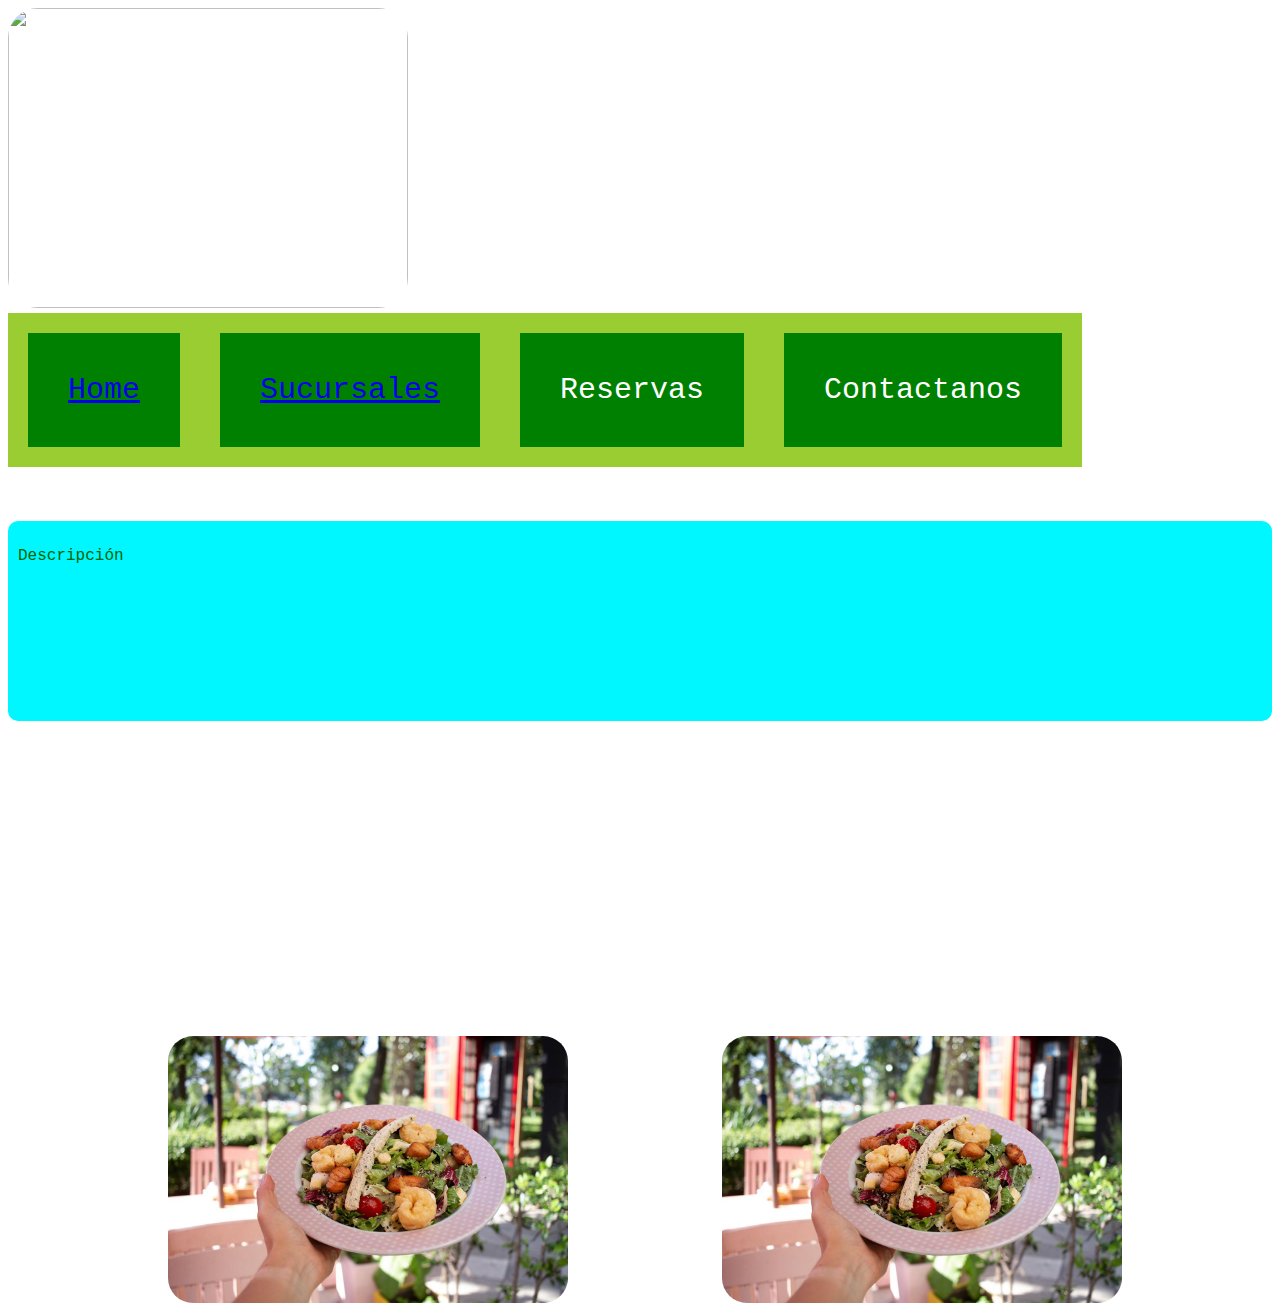
==== Página home.html @ b31b9a02 "Pagina principal" ====
<!DOCTYPE html>
<html lang="en">

<head>
    <meta charset="UTF-8">
    <meta http-equiv="X-UA-Compatible" content="IE=edge">
    <meta name="viewport" content="width=device-width, initial-scale=1.0">
    <link rel="stylesheet" href="Página home.css">
    <title>Ejemplo Grid</title>
</head>

<body>
    <img src="../TPPYTHON/Logo restaurant def.png" height="300px" ; width="300px">
    <div class="flex-containerh">
        <div> <a href="file:///G:/Mi%20unidad/CURSOS/PYTHON%20full%20stack/HTML/prueba.html"> Home</a></div>
        <div> <a href="file:///C:/Users/valen/TPPYTHON/index.html">Sucursales </a></div>
        <div>Reservas</div>
        <div>Contactanos</div>
    </div> 
   
    <br><br><br><br>
</div>
</div>

    <div class="container">


        <!-- Contenido del header -->
        <div class="item header">
            <p>Descripción</p>
            
        </div>
        
    </div>
    <div class="grid_container">   

        <img class="imagen" src="../TPPYTHON/Imagenes/Img1.jpg" alt="">
        <img class="imagen" src="../TPPYTHON/Imagenes/Img2.jpg" alt="">
        <img class="imagen" src="../TPPYTHON/Imagenes/Img3.jpg" alt="">
        <img class="imagen" src="../TPPYTHON/Imagenes/Img4.jpg" alt="">
        <img class="imagen" src="Imagenes/Img1.jpg" alt="">
        <img class="imagen" src="Imagenes/Img1.jpg" alt="">
     
    </div>
</body>

</html>
---- Página home.css ----
/*----------------------------------------------------------------*/
/* Hoja de estilos                                                */
/*----------------------------------------------------------------*/
/* Fuente para toda la página */
* {font-family: 'Courier New', Courier, monospace;}




/*containerh: Es el elemento padre que tendrá en su interior cada uno de los ítems flexibles. */
.flex-containerh {
    display: inline-flex;   /* Esta propiedad define al div como contenedor flex*/
    flex-direction: row;
    /* probar row-reverse */
    background-color: yellowgreen;
}
/*Cada uno de los hijos flexibles que tendrá el contenedor horizontal en su interior. */
.flex-containerh > div {  /*Utilizamos selectores avanzados en lugar de clases */
    color: white;
    background-color: green;
    margin: 20px;
    padding: 40px;
    font-size: 30px;
}


.container {
    display: grid;

    /* Uso un atajo para definir tres filas / tres columnas */
    grid-template: 200px 300px auto / 30% auto 30%; 

    /* Distribuimos el contenido en cada fila */
    grid-template-areas: "header header header" 
                         "izq contenido der" 
                         "pie pie pie";

    /* separamos los items con gap */
    gap: 2%;

    /* Hacemos que el diseño ocupe casi el alto total del navegador */
    /* height: 90vh; */
}


/*----------------------------------------------------------------*/
/* Defino el nombre y color de cada area del grid                 */
/*----------------------------------------------------------------*/
.principal {grid-area: principal; background-color: crimson;}
.header    { grid-area: header;    background-color: rgb(0, 247, 255);  }
.izq       { grid-area: izq;       background-color: coral;  }
.der       { grid-area: der;       background-color: coral;}
.contenido { grid-area: contenido; background-color: rgb(241, 169, 133);}
.pie       { grid-area: pie;       background-color: rgb(0, 247, 255);  }


/*----------------------------------------------------------------*/
/* Definimos la apariencia de cada item del grid                  */
/*----------------------------------------------------------------*/
.item {
    padding: 10px;
    color: darkgreen;
    border-radius: 10px;
}


/*----------------------------------------------------------------*/
/* Imagen con bordes redondeados, con limites de tamaño           */
/*----------------------------------------------------------------*/
img {
    border-radius: 30px;
    width: 100%;
    max-width:400px;
  }


/*----------------------------------------------------------------*/
/* Punto de corte para pantallas tipo tablet                      */
/*----------------------------------------------------------------*/
@media only screen and (max-width: 800px) {
    .container {
        /* Uso un atajo para definir 4 filas / 2 columna */
        grid-template: 100px auto auto 60px / 30% auto; 

        /* Distribuimos el contenido en cada fila */
        grid-template-areas: "header header" "izq contenido" "der der" "pie pie";
    }
}


/*----------------------------------------------------------------*/
/* Punto de corte para pantallas tipo celular                     */
/*----------------------------------------------------------------*/
@media only screen and (max-width: 600px) {
    .container {
        /* Uso un atajo para definir 6 filas / 1 columna */
        grid-template: 100px auto auto auto 60px / 100%; 

        /* Distribuimos el contenido en cada fila */
        grid-template-areas: "header" "izq" "contenido" "der" "pie";
    }
}

.grid_container{
    display: grid;
    grid-template-columns: auto auto auto 
    

}


.imagen {width: 90%;
    padding:5px

}

img:hover {
    width:95%;
    padding: 5px
}

@media only screen and (max-width: 500px){
    .grid_container{
        display: grid;
        grid-template-columns: auto auto 

    }
}
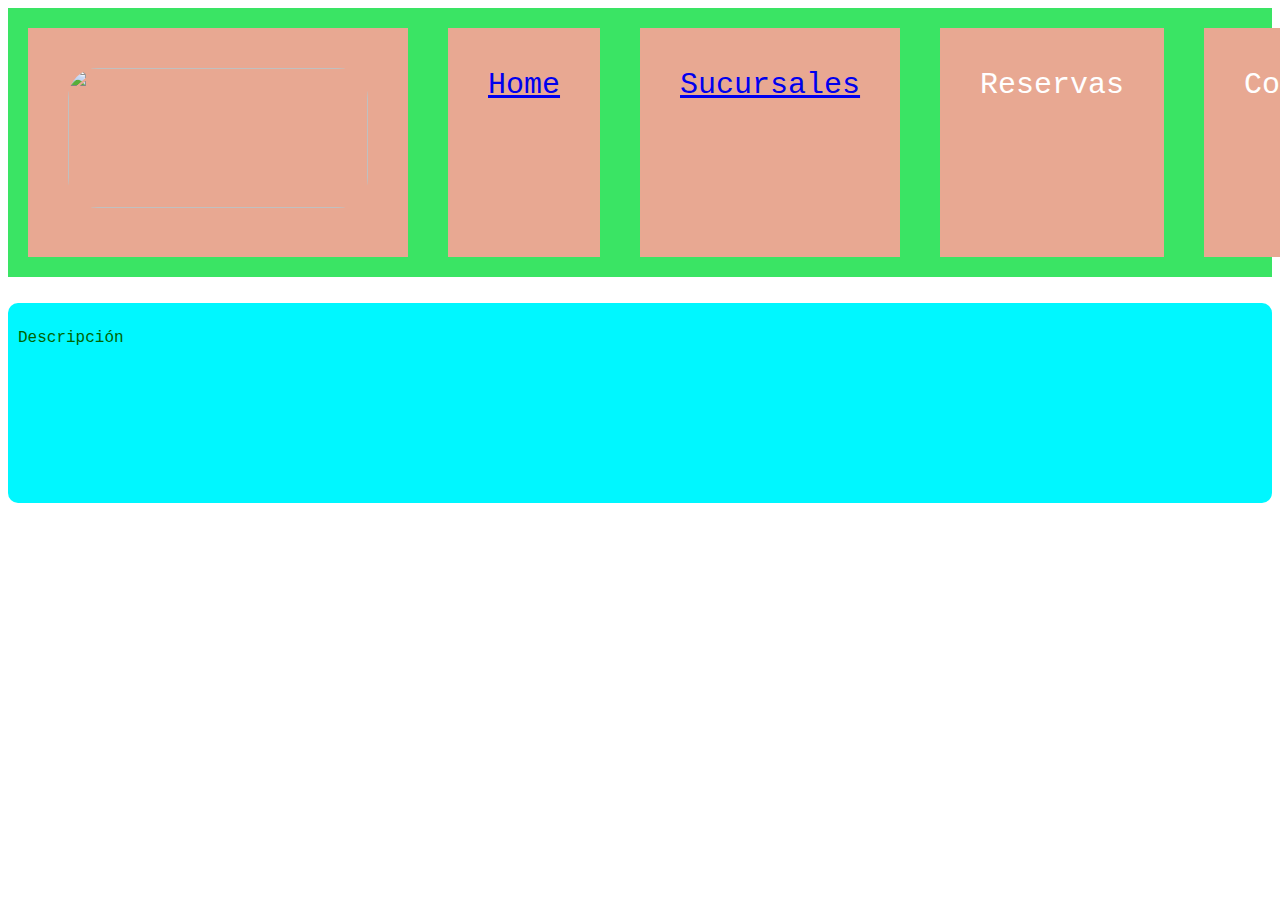
==== commit fbb7fa96: "Imagenes nuevas" ====
--- a/Página home.html
+++ b/Página home.html
@@ -10,17 +10,29 @@
 </head>
 
 <body>
-    <img src="../TPPYTHON/Logo restaurant def.png" height="300px" ; width="300px">
+    
     <div class="flex-containerh">
+        <div><img src="../TPPYTHON/Logo restaurant def.png" height="140px" ; width="300px"></div>
         <div> <a href="file:///G:/Mi%20unidad/CURSOS/PYTHON%20full%20stack/HTML/prueba.html"> Home</a></div>
         <div> <a href="file:///C:/Users/valen/TPPYTHON/index.html">Sucursales </a></div>
         <div>Reservas</div>
         <div>Contactanos</div>
     </div> 
    
-    <br><br><br><br>
-</div>
-</div>
+    <br>
+
+
+   
+    <div class="grid_container">   
+
+        <img class="imagen" src="../TPPYTHON/Imagenes/Img1.jpg" alt="">
+        <img class="imagen" src="../TPPYTHON/Imagenes/Img2.jpg" alt="">
+        <img class="imagen" src="../TPPYTHON/Imagenes/Img3.jpg" alt="">
+        <img class="imagen" src="../TPPYTHON/Imagenes/Img4.jpg" alt="">
+        <img class="imagen" src="../TPPYTHON/Imagenes/pappas-grill-tragos.jpg" alt="">
+        <img class="imagen" src="../TPPYTHON/Imagenes/ñoquis.webp" alt="">
+     
+    </div>
 
     <div class="container">
 
@@ -32,16 +44,6 @@
         </div>
         
     </div>
-    <div class="grid_container">   
-
-        <img class="imagen" src="../TPPYTHON/Imagenes/Img1.jpg" alt="">
-        <img class="imagen" src="../TPPYTHON/Imagenes/Img2.jpg" alt="">
-        <img class="imagen" src="../TPPYTHON/Imagenes/Img3.jpg" alt="">
-        <img class="imagen" src="../TPPYTHON/Imagenes/Img4.jpg" alt="">
-        <img class="imagen" src="Imagenes/Img1.jpg" alt="">
-        <img class="imagen" src="Imagenes/Img1.jpg" alt="">
-     
-    </div>
 </body>
 
 </html>--- a/Página home.css
+++ b/Página home.css
@@ -9,15 +9,15 @@
 
 /*containerh: Es el elemento padre que tendrá en su interior cada uno de los ítems flexibles. */
 .flex-containerh {
-    display: inline-flex;   /* Esta propiedad define al div como contenedor flex*/
+    display: flex;   /* Esta propiedad define al div como contenedor flex*/
     flex-direction: row;
     /* probar row-reverse */
-    background-color: yellowgreen;
+    background-color: rgb(58, 228, 100);
 }
 /*Cada uno de los hijos flexibles que tendrá el contenedor horizontal en su interior. */
 .flex-containerh > div {  /*Utilizamos selectores avanzados en lugar de clases */
     color: white;
-    background-color: green;
+    background-color:rgb(232, 168, 146);
     margin: 20px;
     padding: 40px;
     font-size: 30px;
@@ -110,13 +110,13 @@
 
 
 .imagen {width: 90%;
-    padding:5px
+    padding:2px
 
 }
 
 img:hover {
     width:95%;
-    padding: 5px
+    padding: 2px
 }
 
 @media only screen and (max-width: 500px){
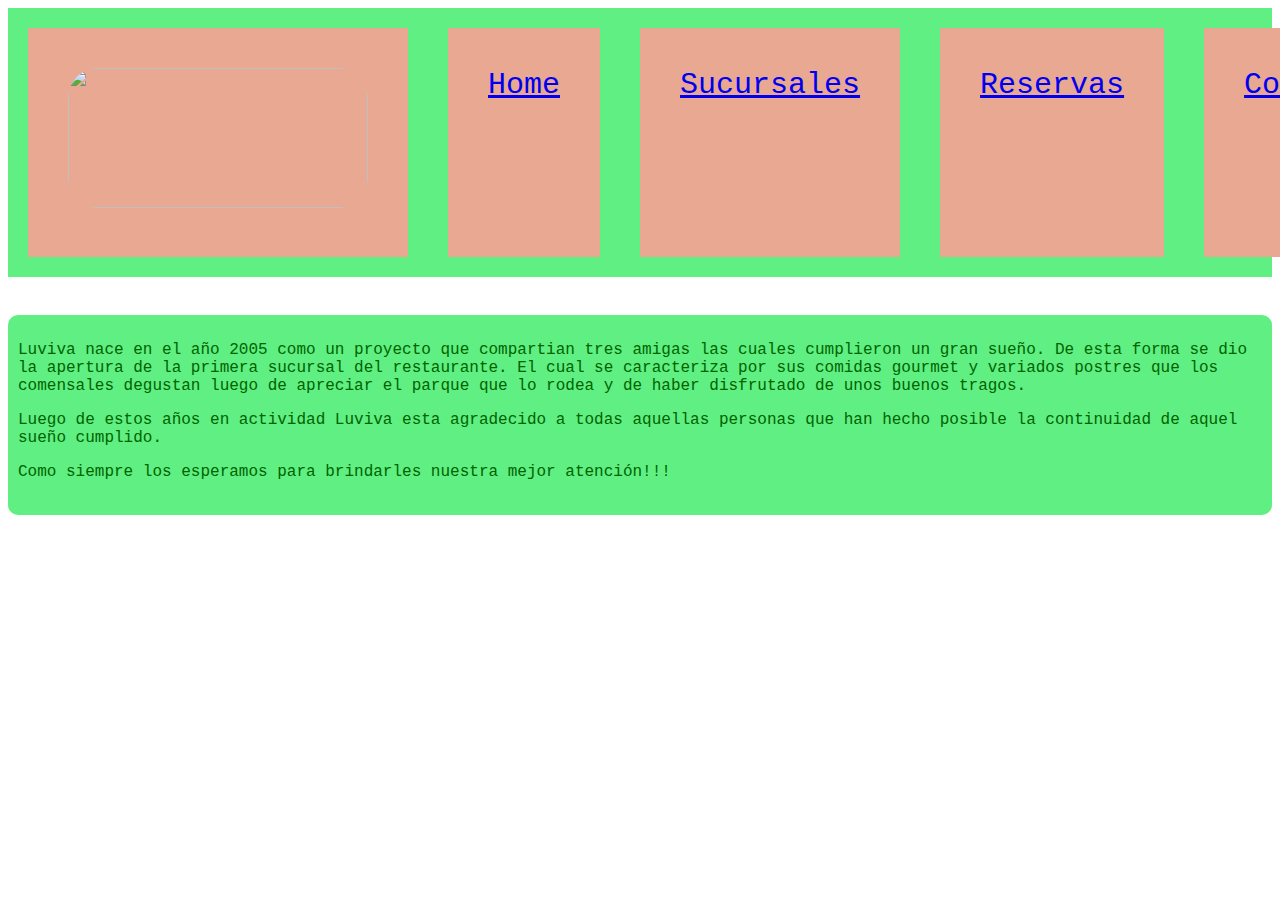
==== commit 15f1811b: "Tenemos las 4 páginas" ====
--- a/Página home.html
+++ b/Página home.html
@@ -13,10 +13,10 @@
     
     <div class="flex-containerh">
         <div><img src="../TPPYTHON/Logo restaurant def.png" height="140px" ; width="300px"></div>
-        <div> <a href="file:///G:/Mi%20unidad/CURSOS/PYTHON%20full%20stack/HTML/prueba.html"> Home</a></div>
-        <div> <a href="file:///C:/Users/valen/TPPYTHON/index.html">Sucursales </a></div>
-        <div>Reservas</div>
-        <div>Contactanos</div>
+        <div> <a href="file:///C:/Users/valen/TPPYTHON/P%C3%A1gina%20home.html"> Home</a></div>
+        <div> <a href="file:///C:/Users/valen/TPPYTHON/Sucursales.html">Sucursales </a></div>
+        <div> <a href="file:///C:/Users/valen/TPPYTHON/Reservas.html">Reservas </a> </div>
+        <div> <a href="file:///C:/Users/valen/TPPYTHON/Contactanos.html">Contactanos </a></div>
     </div> 
    
     <br>
@@ -39,11 +39,14 @@
 
         <!-- Contenido del header -->
         <div class="item header">
-            <p>Descripción</p>
+            <p>Luviva nace en el año 2005 como un proyecto que compartian tres amigas las cuales cumplieron un gran sueño. De esta forma se dio la apertura de la primera sucursal del restaurante. El cual se caracteriza por sus comidas gourmet y variados postres que los comensales degustan luego de apreciar el parque que lo rodea y de haber disfrutado de unos buenos tragos.  </p>
+            <p>Luego de estos años en actividad Luviva esta agradecido a todas aquellas personas que han hecho posible la continuidad de aquel sueño cumplido.  </p>
+            <p>Como siempre los esperamos para brindarles nuestra mejor atención!!!</p>
             
         </div>
         
     </div>
+    
 </body>
 
 </html>--- a/Página home.css
+++ b/Página home.css
@@ -1,21 +1,15 @@
-/*----------------------------------------------------------------*/
-/* Hoja de estilos                                                */
-/*----------------------------------------------------------------*/
-/* Fuente para toda la página */
+
 * {font-family: 'Courier New', Courier, monospace;}
 
 
+.flex-containerh {
+    display: flex;  
+    flex-direction: row;
+    
+    background-color: rgb(95, 239, 131);
+}
 
-
-/*containerh: Es el elemento padre que tendrá en su interior cada uno de los ítems flexibles. */
-.flex-containerh {
-    display: flex;   /* Esta propiedad define al div como contenedor flex*/
-    flex-direction: row;
-    /* probar row-reverse */
-    background-color: rgb(58, 228, 100);
-}
-/*Cada uno de los hijos flexibles que tendrá el contenedor horizontal en su interior. */
-.flex-containerh > div {  /*Utilizamos selectores avanzados en lugar de clases */
+.flex-containerh > div {  
     color: white;
     background-color:rgb(232, 168, 146);
     margin: 20px;
@@ -27,36 +21,31 @@
 .container {
     display: grid;
 
-    /* Uso un atajo para definir tres filas / tres columnas */
+    
     grid-template: 200px 300px auto / 30% auto 30%; 
 
-    /* Distribuimos el contenido en cada fila */
+    
     grid-template-areas: "header header header" 
                          "izq contenido der" 
                          "pie pie pie";
 
-    /* separamos los items con gap */
+    
     gap: 2%;
 
-    /* Hacemos que el diseño ocupe casi el alto total del navegador */
-    /* height: 90vh; */
+    
 }
 
 
-/*----------------------------------------------------------------*/
-/* Defino el nombre y color de cada area del grid                 */
-/*----------------------------------------------------------------*/
+
 .principal {grid-area: principal; background-color: crimson;}
-.header    { grid-area: header;    background-color: rgb(0, 247, 255);  }
+.header    { grid-area: header;    background-color: rgb(95, 239, 131);  }
 .izq       { grid-area: izq;       background-color: coral;  }
 .der       { grid-area: der;       background-color: coral;}
 .contenido { grid-area: contenido; background-color: rgb(241, 169, 133);}
 .pie       { grid-area: pie;       background-color: rgb(0, 247, 255);  }
 
 
-/*----------------------------------------------------------------*/
-/* Definimos la apariencia de cada item del grid                  */
-/*----------------------------------------------------------------*/
+
 .item {
     padding: 10px;
     color: darkgreen;
@@ -64,9 +53,7 @@
 }
 
 
-/*----------------------------------------------------------------*/
-/* Imagen con bordes redondeados, con limites de tamaño           */
-/*----------------------------------------------------------------*/
+
 img {
     border-radius: 30px;
     width: 100%;
@@ -74,9 +61,7 @@
   }
 
 
-/*----------------------------------------------------------------*/
-/* Punto de corte para pantallas tipo tablet                      */
-/*----------------------------------------------------------------*/
+
 @media only screen and (max-width: 800px) {
     .container {
         /* Uso un atajo para definir 4 filas / 2 columna */
@@ -88,9 +73,7 @@
 }
 
 
-/*----------------------------------------------------------------*/
-/* Punto de corte para pantallas tipo celular                     */
-/*----------------------------------------------------------------*/
+
 @media only screen and (max-width: 600px) {
     .container {
         /* Uso un atajo para definir 6 filas / 1 columna */
@@ -110,13 +93,13 @@
 
 
 .imagen {width: 90%;
-    padding:2px
+    padding:5px
 
 }
 
 img:hover {
     width:95%;
-    padding: 2px
+    padding: 5px
 }
 
 @media only screen and (max-width: 500px){
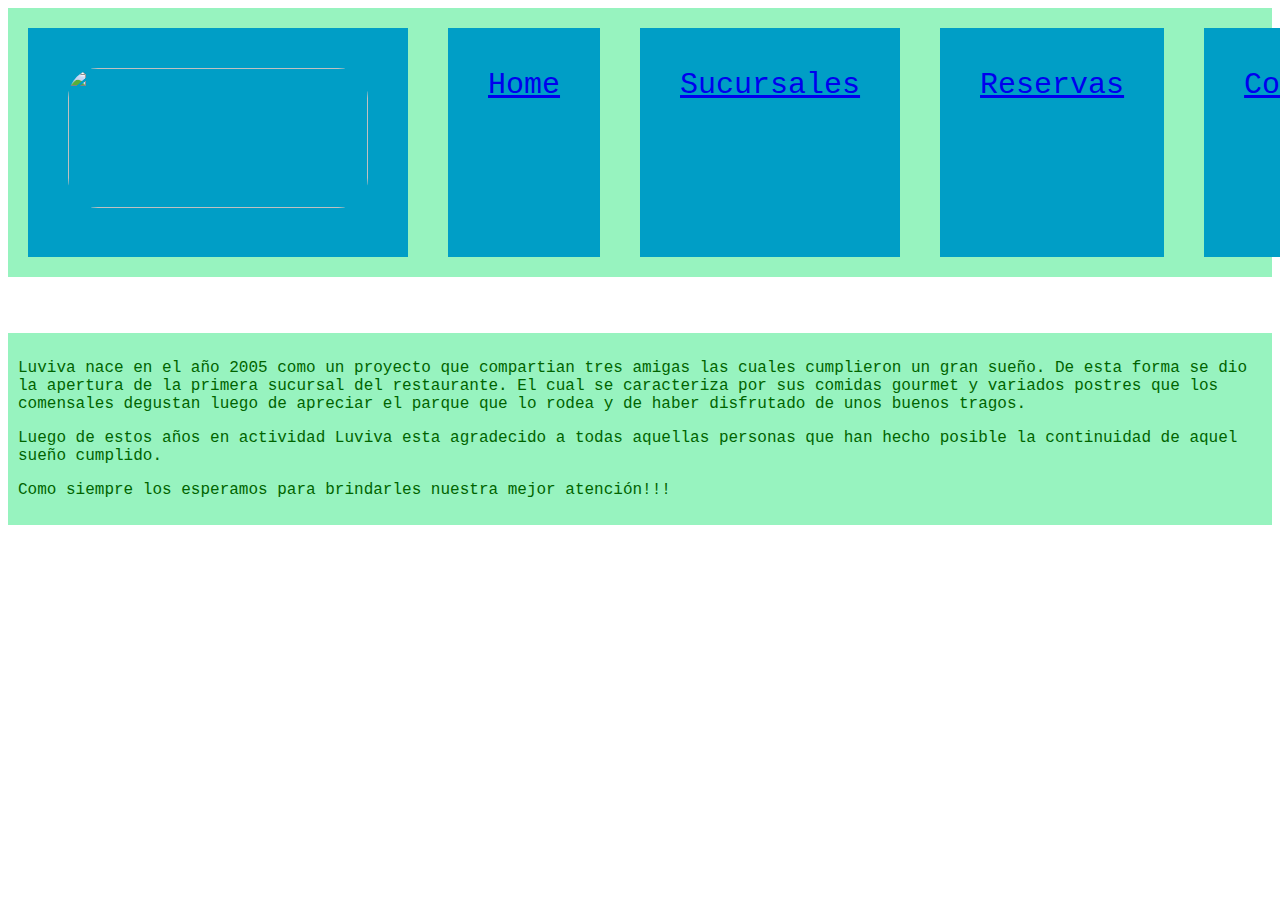
==== commit cb93882e: "Ediciones" ====
--- a/Página home.html
+++ b/Página home.html
@@ -12,7 +12,7 @@
 <body>
     
     <div class="flex-containerh">
-        <div><img src="../TPPYTHON/Logo restaurant def.png" height="140px" ; width="300px"></div>
+        <div><img class="logo" src="../TPPYTHON/Logo restaurant def.png" height="140px" ; width="300px"></div>
         <div> <a href="file:///C:/Users/valen/TPPYTHON/P%C3%A1gina%20home.html"> Home</a></div>
         <div> <a href="file:///C:/Users/valen/TPPYTHON/Sucursales.html">Sucursales </a></div>
         <div> <a href="file:///C:/Users/valen/TPPYTHON/Reservas.html">Reservas </a> </div>
@@ -34,6 +34,9 @@
      
     </div>
 
+    
+<br>
+    </div>
     <div class="container">
 
 
@@ -47,6 +50,7 @@
         
     </div>
     
+    
 </body>
 
 </html>--- a/Página home.css
+++ b/Página home.css
@@ -6,12 +6,12 @@
     display: flex;  
     flex-direction: row;
     
-    background-color: rgb(95, 239, 131);
+    background-color: rgb(151,243 ,191);
 }
 
 .flex-containerh > div {  
     color: white;
-    background-color:rgb(232, 168, 146);
+    background-color:rgb(0, 158, 198);
     margin: 20px;
     padding: 40px;
     font-size: 30px;
@@ -20,17 +20,9 @@
 
 .container {
     display: grid;
-
+background-color:rgb(151,243,191) ;
     
-    grid-template: 200px 300px auto / 30% auto 30%; 
-
     
-    grid-template-areas: "header header header" 
-                         "izq contenido der" 
-                         "pie pie pie";
-
-    
-    gap: 2%;
 
     
 }
@@ -38,7 +30,7 @@
 
 
 .principal {grid-area: principal; background-color: crimson;}
-.header    { grid-area: header;    background-color: rgb(95, 239, 131);  }
+.header    { grid-area: header;    background-color:  rgb(151,243,191) }
 .izq       { grid-area: izq;       background-color: coral;  }
 .der       { grid-area: der;       background-color: coral;}
 .contenido { grid-area: contenido; background-color: rgb(241, 169, 133);}
@@ -54,7 +46,7 @@
 
 
 
-img {
+.logo {
     border-radius: 30px;
     width: 100%;
     max-width:400px;
@@ -93,12 +85,13 @@
 
 
 .imagen {width: 90%;
-    padding:5px
+        padding:5px;
+        border-radius: 15px;
 
 }
 
-img:hover {
-    width:95%;
+.imagen:hover {
+    width: 95%;
     padding: 5px
 }
 
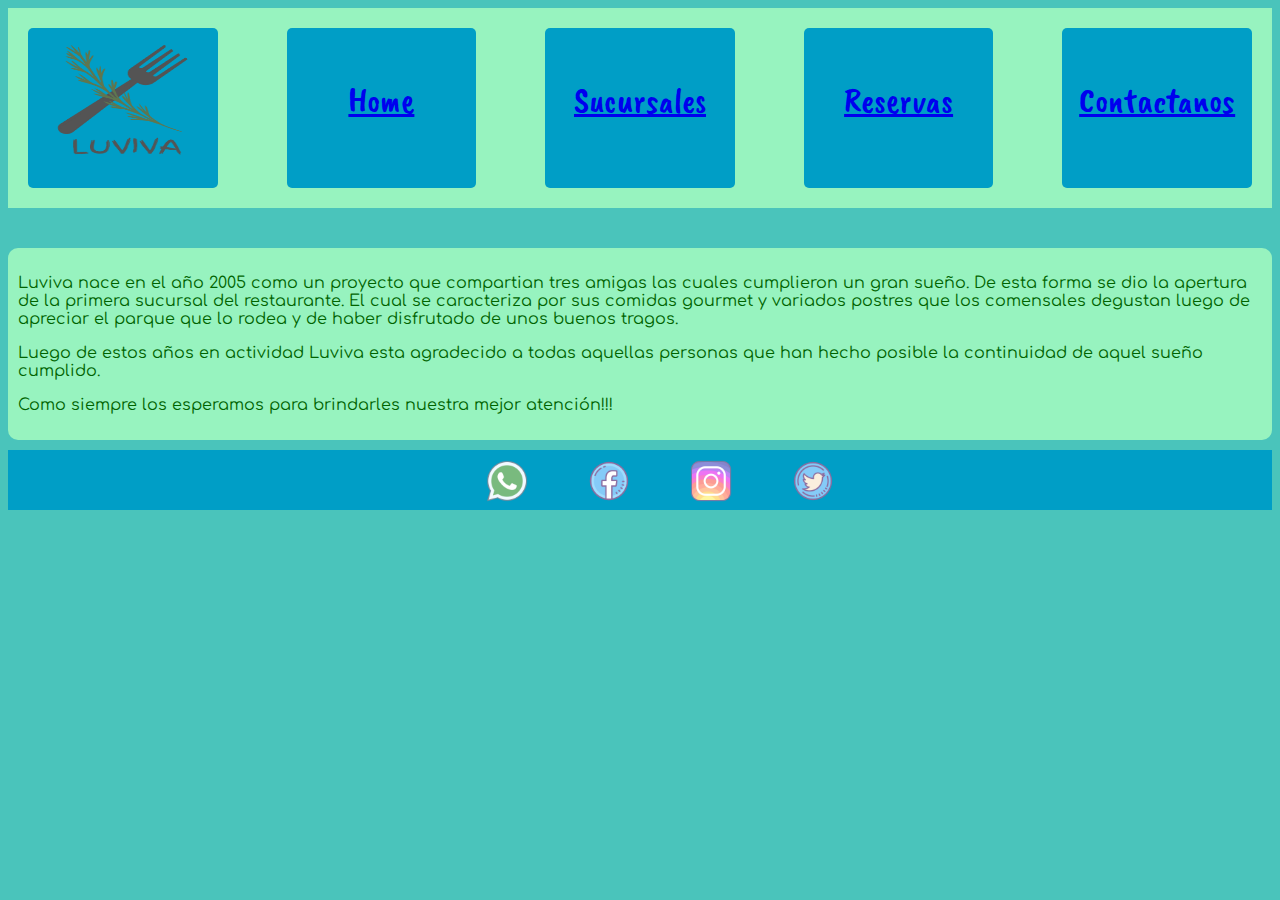
==== commit c7591f02: "Casi terminado" ====
--- a/Página home.html
+++ b/Página home.html
@@ -5,51 +5,47 @@
     <meta charset="UTF-8">
     <meta http-equiv="X-UA-Compatible" content="IE=edge">
     <meta name="viewport" content="width=device-width, initial-scale=1.0">
-    <link rel="stylesheet" href="Página home.css">
+    <link rel="stylesheet" href="Archivo.css">
     <title>Ejemplo Grid</title>
+    <link rel="preconnect" href="https://fonts.googleapis.com">
+<link rel="preconnect" href="https://fonts.gstatic.com" crossorigin>
+<link href="https://fonts.googleapis.com/css2?family=Acme&family=Carter+One&family=Caveat+Brush&family=Comfortaa:wght@300&family=Concert+One&display=swap" rel="stylesheet">
 </head>
 
 <body>
-    
-    <div class="flex-containerh">
-        <div><img class="logo" src="../TPPYTHON/Logo restaurant def.png" height="140px" ; width="300px"></div>
-        <div> <a href="file:///C:/Users/valen/TPPYTHON/P%C3%A1gina%20home.html"> Home</a></div>
-        <div> <a href="file:///C:/Users/valen/TPPYTHON/Sucursales.html">Sucursales </a></div>
-        <div> <a href="file:///C:/Users/valen/TPPYTHON/Reservas.html">Reservas </a> </div>
-        <div> <a href="file:///C:/Users/valen/TPPYTHON/Contactanos.html">Contactanos </a></div>
-    </div> 
+    <div class="maquetado">
+
+        <div class="flex-containerh">
+            <div class="Icono"><img class="logo" src="Logo restaurant def.png" height="140px" ; width="300px"></div>
+            <div class="menu"> <a href="Página home.html"> Home</a></div>
+            <div class="menu"> <a href="Sucursales.html">Sucursales </a></div>
+            <div class="menu"> <a href="Reservas.html">Reservas </a> </div>
+            <div class="menu"> <a href="Contactanos.html">Contactanos </a></div>
+        </div>
    
-    <br>
-
-
-   
-    <div class="grid_container">   
-
-        <img class="imagen" src="../TPPYTHON/Imagenes/Img1.jpg" alt="">
-        <img class="imagen" src="../TPPYTHON/Imagenes/Img2.jpg" alt="">
-        <img class="imagen" src="../TPPYTHON/Imagenes/Img3.jpg" alt="">
-        <img class="imagen" src="../TPPYTHON/Imagenes/Img4.jpg" alt="">
-        <img class="imagen" src="../TPPYTHON/Imagenes/pappas-grill-tragos.jpg" alt="">
-        <img class="imagen" src="../TPPYTHON/Imagenes/ñoquis.webp" alt="">
-     
-    </div>
-
-    
-<br>
-    </div>
-    <div class="container">
-
-
+         <div class="grid_container">   
+            <img class="imagen" src="../TPPYTHON/Imagenes/Img1.jpg" alt="">
+            <img class="imagen" src="../TPPYTHON/Imagenes/Img2.jpg" alt="">
+            <img class="imagen" src="../TPPYTHON/Imagenes/Img3.jpg" alt="">
+            <img class="imagen" src="../TPPYTHON/Imagenes/Img4.jpg" alt="">
+            <img class="imagen" src="../TPPYTHON/Imagenes/pappas-grill-tragos.jpg" alt="">
+            <img class="imagen" src="../TPPYTHON/Imagenes/ñoquis.webp" alt="">
+        </div>
         <!-- Contenido del header -->
-        <div class="item header">
+        <div class="cuerpo">
             <p>Luviva nace en el año 2005 como un proyecto que compartian tres amigas las cuales cumplieron un gran sueño. De esta forma se dio la apertura de la primera sucursal del restaurante. El cual se caracteriza por sus comidas gourmet y variados postres que los comensales degustan luego de apreciar el parque que lo rodea y de haber disfrutado de unos buenos tragos.  </p>
             <p>Luego de estos años en actividad Luviva esta agradecido a todas aquellas personas que han hecho posible la continuidad de aquel sueño cumplido.  </p>
             <p>Como siempre los esperamos para brindarles nuestra mejor atención!!!</p>
-            
         </div>
-        
+
+        <div class="flex_fot">
+            <a href="https://web.whatsapp.com/" target="_blank"><img class="ico" src="Iconos/wa.png" alt="Contacto whatsapp"></a>
+            <a href="https://es-la.facebook.com/" target="_blank"><img class="ico" src="Iconos/Fb (2).png" alt="Contacto whatsapp"></a>
+            <a href="https://www.instagram.com/" target="_blank"><img class="ico" src="Iconos/Ig.png" alt="Contacto whatsapp"></a>
+            <a href="https://twitter.com/" target="_blank"><img class="ico" src="Iconos/Twitter.png" alt="Contacto whatsapp"></a>
+        </div>
     </div>
-    
+
     
 </body>
 
--- a/Archivo.css
+++ b/Archivo.css
@@ -0,0 +1,315 @@
+/*font-family: 'Comfortaa', cursive;
+    font-family: 'Acme', sans-serif;
+    font-family: 'Carter One', cursive;
+    font-family: 'Caveat Brush', cursive;
+    font-family: 'Comfortaa', cursive;
+    font-family: 'Concert One', cursive;*/
+    
+/* Menu*/
+
+.maquetado{
+    display: grid;
+    grid-template: auto auto auto auto/ auto;
+    grid-template-areas: "header"
+                        "imagenes_m"
+                        "descripcion"
+                        "pie_m";
+
+    gap: 10px;
+}
+
+.flex-containerh {grid-area: header}
+.grid_container {grid-area: imagenes_m}
+.cuerpo {grid-area: descripcion }
+.flex_fot {grid-area: pie_m}
+
+.flex-containerh {
+    display: flex;  
+    flex-direction: row;
+    justify-content: space-between;
+    height: 200px;
+    background-color: rgb(151,243 ,191);
+}
+
+/*Contendeores del Menu*/
+.flex-containerh > .menu {  
+    background-color:rgb(0, 158, 198);
+    width: 15%;
+    margin: 20px;
+    text-align: center;
+    padding-top: 50px;
+    font-size: 35px;
+    border-radius: 5px;
+    color: white;
+    font-family: 'Caveat Brush', cursive;
+      
+}
+
+.Icono {
+    background-color:rgb(0, 158, 198);
+    width: 15%;
+    margin: 20px;
+    border-radius: 5px;
+    text-align: center;
+}
+/* Logo*/
+.logo {
+    height: 70%;
+    width: 70%;
+    max-width:1000px;
+    padding: 15px;
+  }
+
+  @media only screen and (max-width: 1200px) {
+    .flex-containerh{
+    height: 150px;
+    }
+    .flex-containerh >.menu {
+    font-size: 25px;
+    padding-top: 45px;
+    margin: 10px;
+    width: 18%;
+    }
+    .Icono{
+        margin:10px
+    }
+    }
+
+    @media only screen and (max-width: 800px) {
+        .flex-containerh{
+        height: 100px;
+       
+        }
+        .flex-containerh >.menu {
+        font-size: 15px;
+        padding-top: 35px;
+        width: 20%;
+        margin: 5px;
+        }
+        .Icono{
+            width: 20%;
+            margin: 5px;
+        }
+        .logo{
+            padding: 0px;
+            padding-top: 10px;
+        }
+        }
+    
+    
+
+/* Contenido del cuerpo y descrición 
+.container {
+    display: grid;
+background-color:red ;
+    
+}
+
+.principal {grid-area: principal; background-color: crimson;}
+.header    { grid-area: header;    background-color:  rgb(151,243,191) }
+.izq       { grid-area: izq;       background-color: coral;  }
+.der       { grid-area: der;       background-color: coral;}
+.contenido { grid-area: contenido; background-color: rgb(241, 169, 133);}
+.pie       { grid-area: pie;       background-color: rgb(0, 247, 255);  }
+
+/* Contenido del cuerpo y descrición */
+.cuerpo {
+    padding: 10px;
+    color: darkgreen;
+    border-radius: 10px;
+    font-family: 'Comfortaa', cursive;
+    background-color:rgb(151,243,191) ;
+}
+
+
+.grid_container{
+    display: grid;
+    grid-template-columns: auto auto auto 
+    
+
+}
+/* Estilo de imagenes*/
+.imagen {width: 90%;
+        padding:5px;
+        border-radius: 15px;
+
+}
+
+/* Animacion de Imagenes*/
+.imagen:hover {
+    width: 95%;
+    padding: 5px
+}
+
+/* Responsivo de imagenes*/
+@media only screen and (max-width: 500px){
+    .grid_container{
+        display: grid;
+        grid-template-columns: auto auto 
+
+    }
+}
+
+/* Pie de Página*/
+.flex_fot{
+    display: flex;
+    background-color: rgb(0, 158, 198);
+    height: 60px;
+    flex-wrap: nowrap;
+    justify-content: center;
+}
+
+.ico {
+    padding: 10px;
+    padding-left:50px;
+    height: 70%;
+}
+
+/*Formato Formulario Contacto*/
+.contacto{
+    display:grid;
+    width: 100vh;
+    grid-template: auto auto auto auto  auto/1fr 1.5fr;
+    grid-template-areas:"titulo_c titulo_c" 
+                        "info_c comentario_c" 
+                        "info_c comentario_c" 
+                        "info_c comentario_c" 
+                        "enviar_c enviar_c";
+    
+    grid-gap: 2em;
+    background-color: aqua;
+    padding: 2em;
+    font-family: 'Comfortaa', cursive;
+    align-self: center;
+
+    }
+
+/*Formato Formulario Contacto*/    
+.contacto label {
+        display:block;
+    }
+
+.info_c input
+{
+    border:0;
+    padding: 4px;
+    margin: 15px;
+    border-radius: 2px;
+    width: 100%;
+}
+
+.comentario_c input {
+    min-height: calc(100% - 2em);
+    width: 100%;
+    border:0;
+    border-radius: 5px;
+    
+}
+
+/*Formato Botón de Enviar*/
+button {
+    background: red;    
+        width: 100%;
+        height: 40px;
+        border-radius: 5px;
+        font-family: 'Comfortaa', cursive
+    }
+
+.info_c {
+        grid-area:info_c;
+    }
+.comentario_c {
+        grid-area:comentario_c;
+    }
+.enviar_c {
+        grid-area: enviar_c;
+        
+    }
+.titulo_c {
+    grid-area: titulo_c;
+}
+/*Formato Formulario Reserva*/
+.For_res{
+    display:grid;
+    width: 75vh;
+    grid-template: auto auto auto auto auto /1fr 1fr;
+    grid-template-areas: 
+                            "titulo_r titulo_r"
+                            "sucursal_r comensales_r" 
+                            "fechas_r horario_r" 
+                            "info_r info_r" 
+                            "enviar_r enviar_r";
+    grid-gap: 1em;
+    background-color: aqua;
+    padding: 1.5em;
+    font-family: 'Comfortaa', cursive;
+    align-self: center;
+    }
+        
+.For_res label {
+    display:block;
+    }
+        
+.For_res input:not([type=radio]){
+    border:0;
+    padding: 2px;
+    margin: 4px;
+    border-radius: 2px;
+    width: 100%;
+    }
+        
+.For_res select {
+    border:0;
+    padding: 2px;
+    margin: 4px;
+    border-radius: 2px;
+    width: 50%;
+        }
+        
+            
+button {
+    background: red;    
+    width: 100%;
+    height: 35px;
+    border-radius: 5px;
+        }
+        
+        
+        
+.sucursal_r {
+    grid-area:sucursal_r;
+        }
+        
+.comensales_r {
+    grid-area: comensales_r;
+        }
+
+.fechas_r {
+    grid-area: fechas_r;
+        }
+
+.horario_r {
+    grid-area: horario_r;
+    }
+.info_r {
+    grid-area: info_r;
+    }
+.enviar_r {
+    grid-area: enviar_r;
+    }   
+.titulo_r {
+    grid-area: titulo_r
+}
+
+/*Sucursales*/    
+ .Sucursal {
+    font-family: 'Comfortaa', cursive   
+ }   
+ 
+ body {
+    background-color:rgb(74,196,187)}
+.maquetado_f {
+    display:flex;
+    flex-direction: column;
+    gap: 15px;
+}
